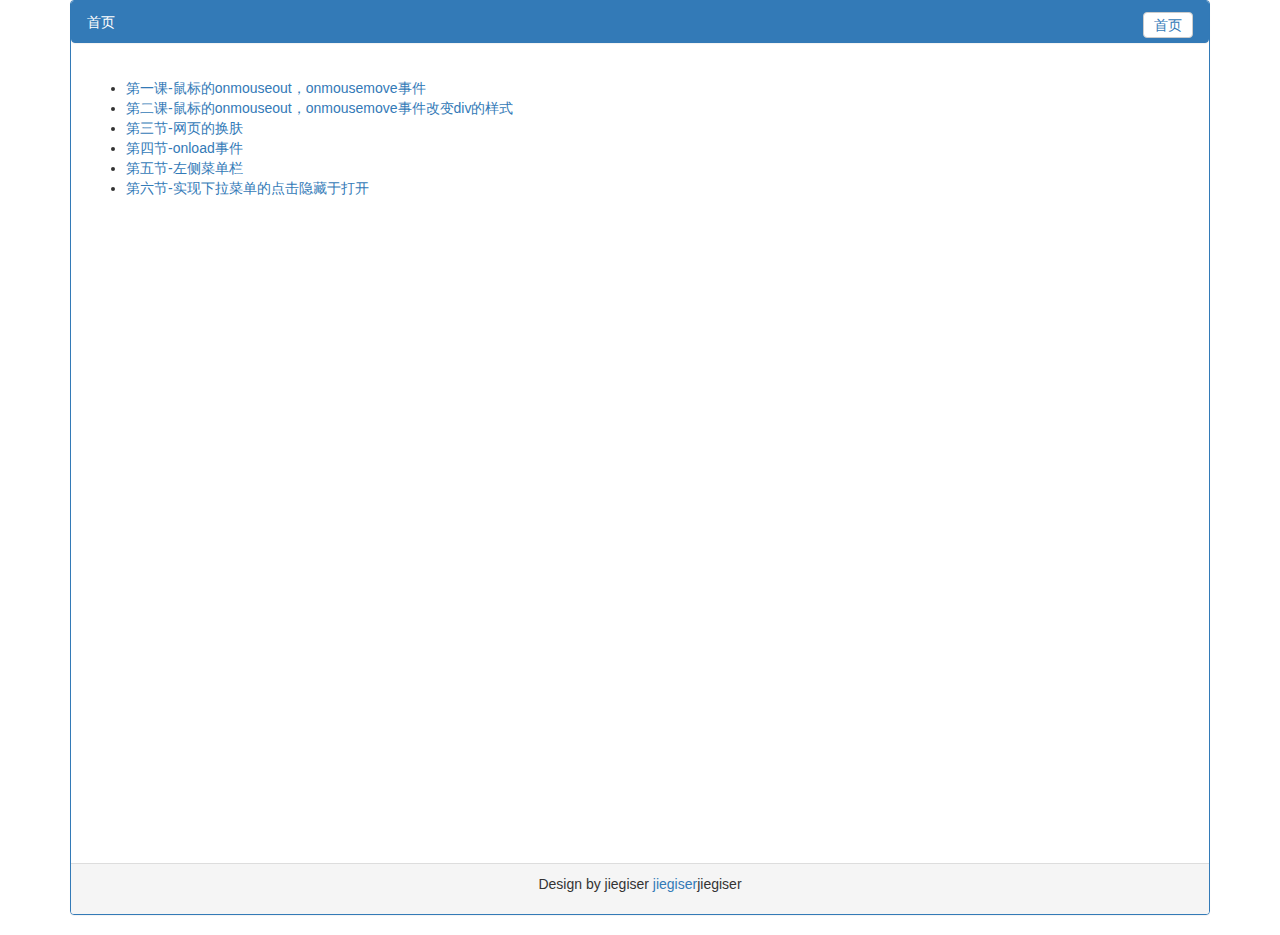
==== index.html @ 1c06697d "主页修改" ====
<!DOCTYPE html>
<html lang="en">

<head>
    <title></title>
    <meta charset="UTF-8">
    <meta name="viewport" content="width=device-width, initial-scale=1">
    <link href="css/style.css" rel="stylesheet">
    <link href="css/bootstrap.css" rel="stylesheet">
    <style>
        #div1 {
            background: burlywood;
            width: 200px;
            height: 200px;
            display: none;
        }
    </style>
</head>

<body>
    <div class="container">
        <div class="panel panel-primary">
            <div class="panel panel-heading panel-primary el-icon-circle-check">首页<button class="btn btn-default" style="float: right; padding: 2px 10px;"><a href="index.html">首页</a></button></div>
            <div class="panel-body" style="height: 800px">
                <ul>
                    <li>
                        <a href="class1.html" target="_blank">第一课-鼠标的onmouseout，onmousemove事件</a>
                    </li>
                    <li>
                        <a href="class2.html" target="_blank">第二课-鼠标的onmouseout，onmousemove事件改变div的样式</a>
                    </li>
                    <li>
                        <a href="class3.html" target="_blank">第三节-网页的换肤</a>
                    </li>
                    <li>
                        <a href="class4.html" target="_blank">第四节-onload事件</a>
                    </li>
                    <li>
                        <a href="class5.html" target="_blank">第五节-左侧菜单栏</a>
                    </li>
                    <li>
                        <a href="class6.html" target="_blank">第六节-实现下拉菜单的点击隐藏于打开</a>
                    </li>
                </ul>
            </div>
            <div class="panel-footer" style="text-align: center">
                <p>Design by jiegiser <a href="http://www.jiegiser.win" target="_blank">jiegiser</a>jiegiser</p>
            </div>
        </div>
    </div>
</body>

</html>
---- css/style.css ----
#div1 {
    background: burlywood;
    width: 200px;
    height: 200px;
    display: none;
}
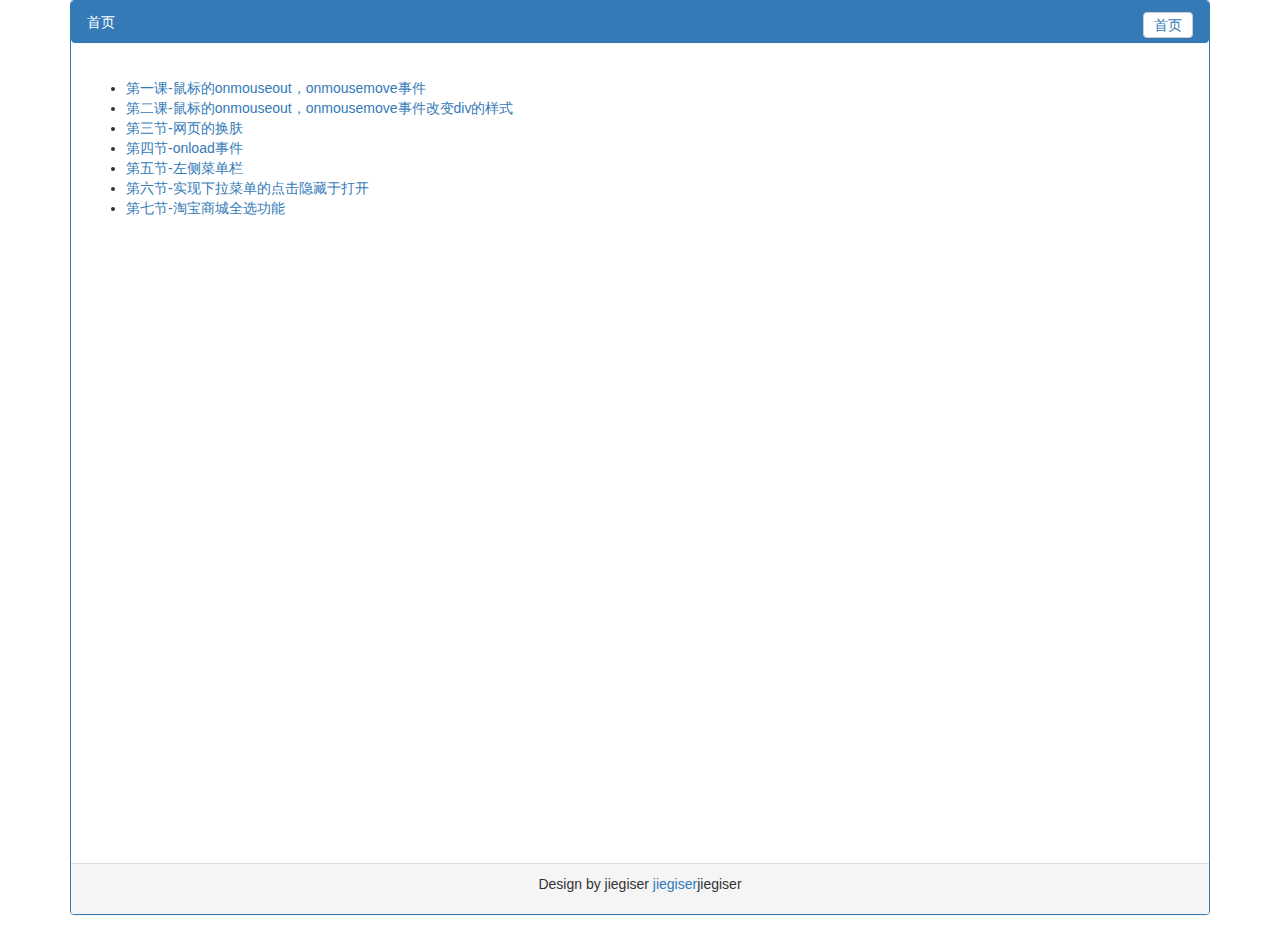
==== commit 3e4d37fe: "第七节课" ====
--- a/index.html
+++ b/index.html
@@ -41,6 +41,9 @@
                     <li>
                         <a href="class6.html" target="_blank">第六节-实现下拉菜单的点击隐藏于打开</a>
                     </li>
+                    <li>
+                        <a href="class7.html" target="_blank">第七节-淘宝商城全选功能</a>
+                    </li>
                 </ul>
             </div>
             <div class="panel-footer" style="text-align: center">
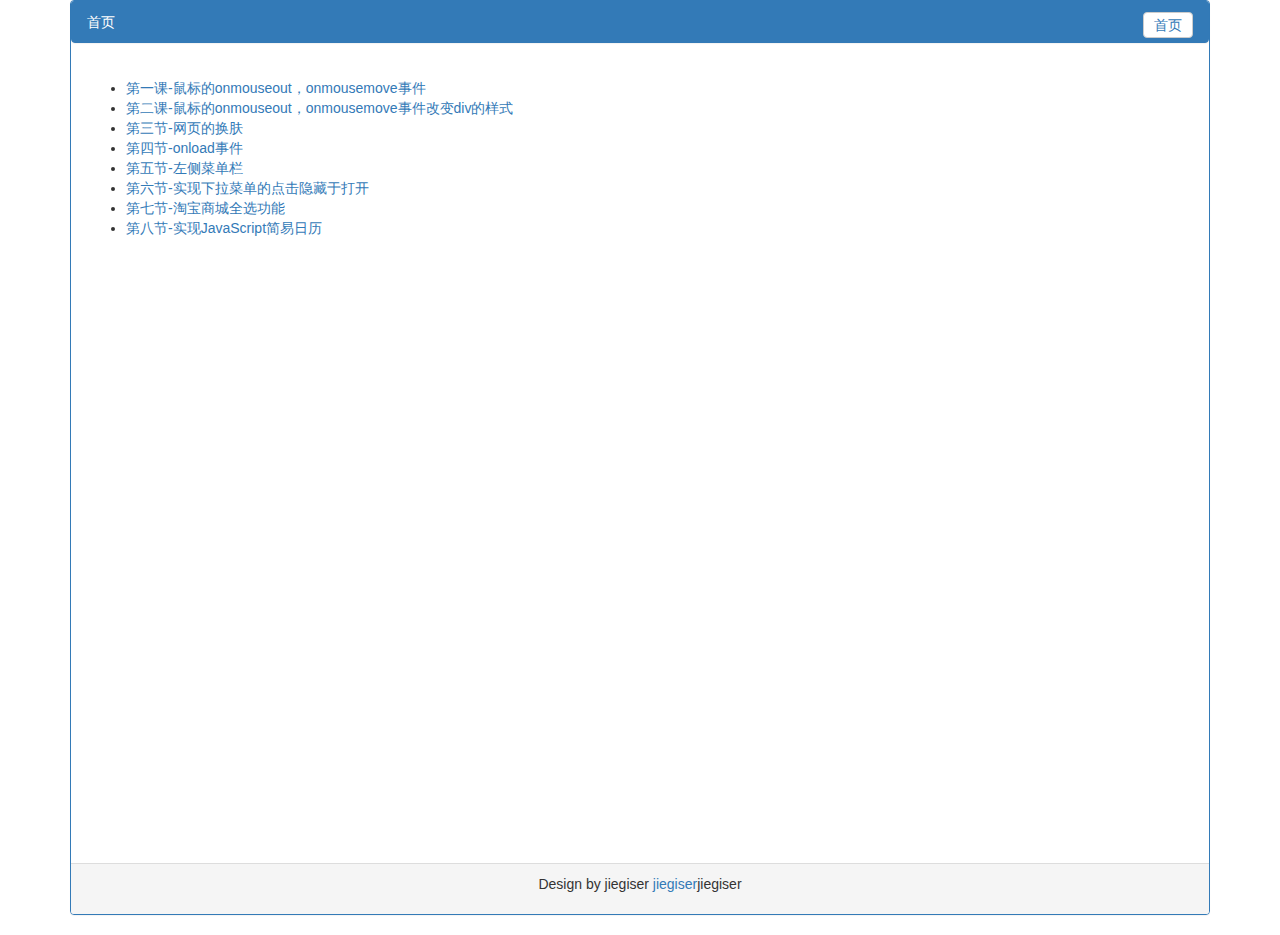
==== commit e7b7c3b4: "第八节课" ====
--- a/index.html
+++ b/index.html
@@ -44,6 +44,9 @@
                     <li>
                         <a href="class7.html" target="_blank">第七节-淘宝商城全选功能</a>
                     </li>
+                    <li>
+                        <a href="class8.html" target="_blank">第八节-实现JavaScript简易日历</a>
+                    </li>
                 </ul>
             </div>
             <div class="panel-footer" style="text-align: center">
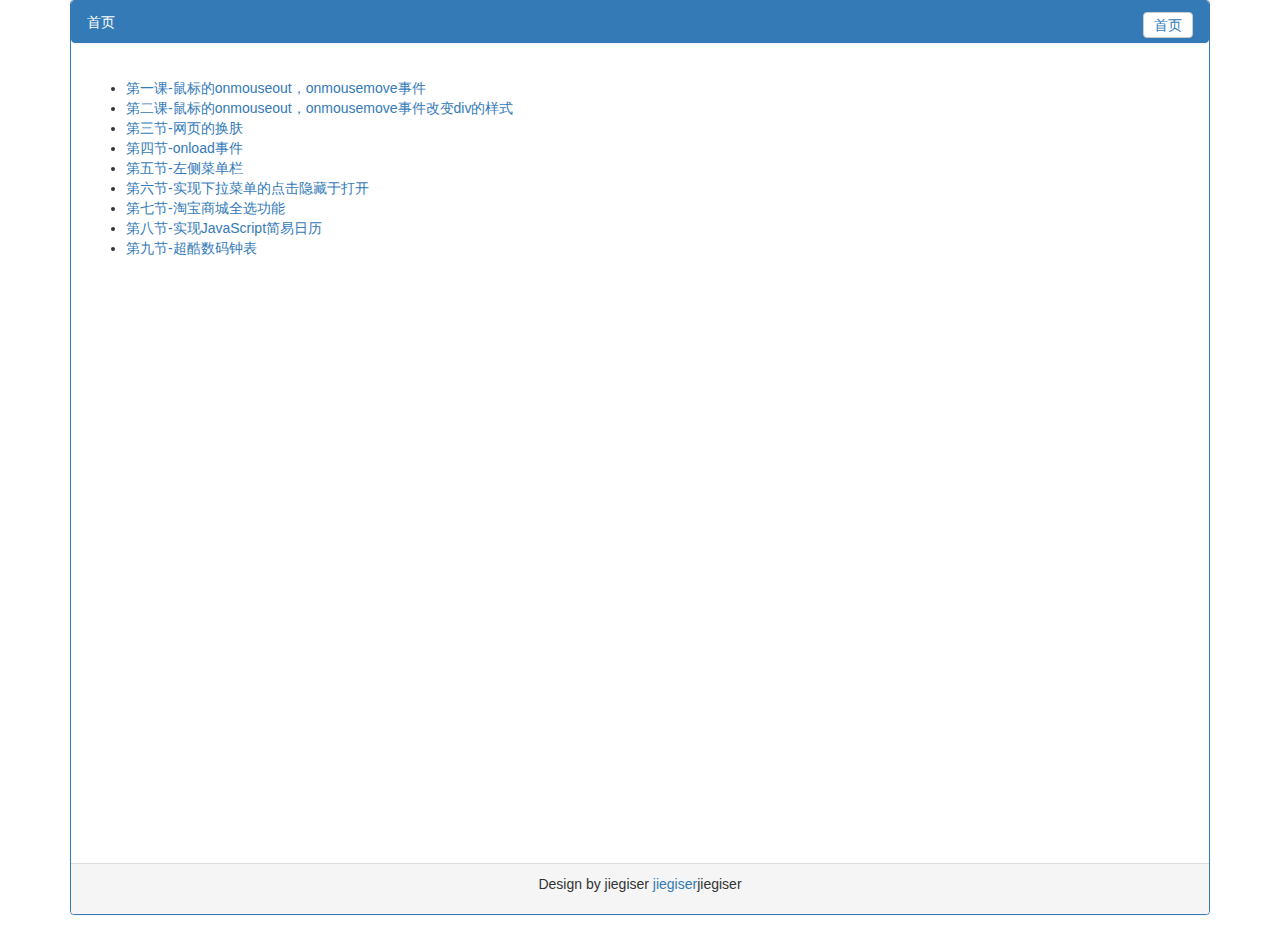
==== commit 07214bbc: "index修改" ====
--- a/index.html
+++ b/index.html
@@ -47,6 +47,9 @@
                     <li>
                         <a href="class8.html" target="_blank">第八节-实现JavaScript简易日历</a>
                     </li>
+                    <li>
+                        <a href="class9.html" target="_blank">第九节-超酷数码钟表</a>
+                    </li>
                 </ul>
             </div>
             <div class="panel-footer" style="text-align: center">
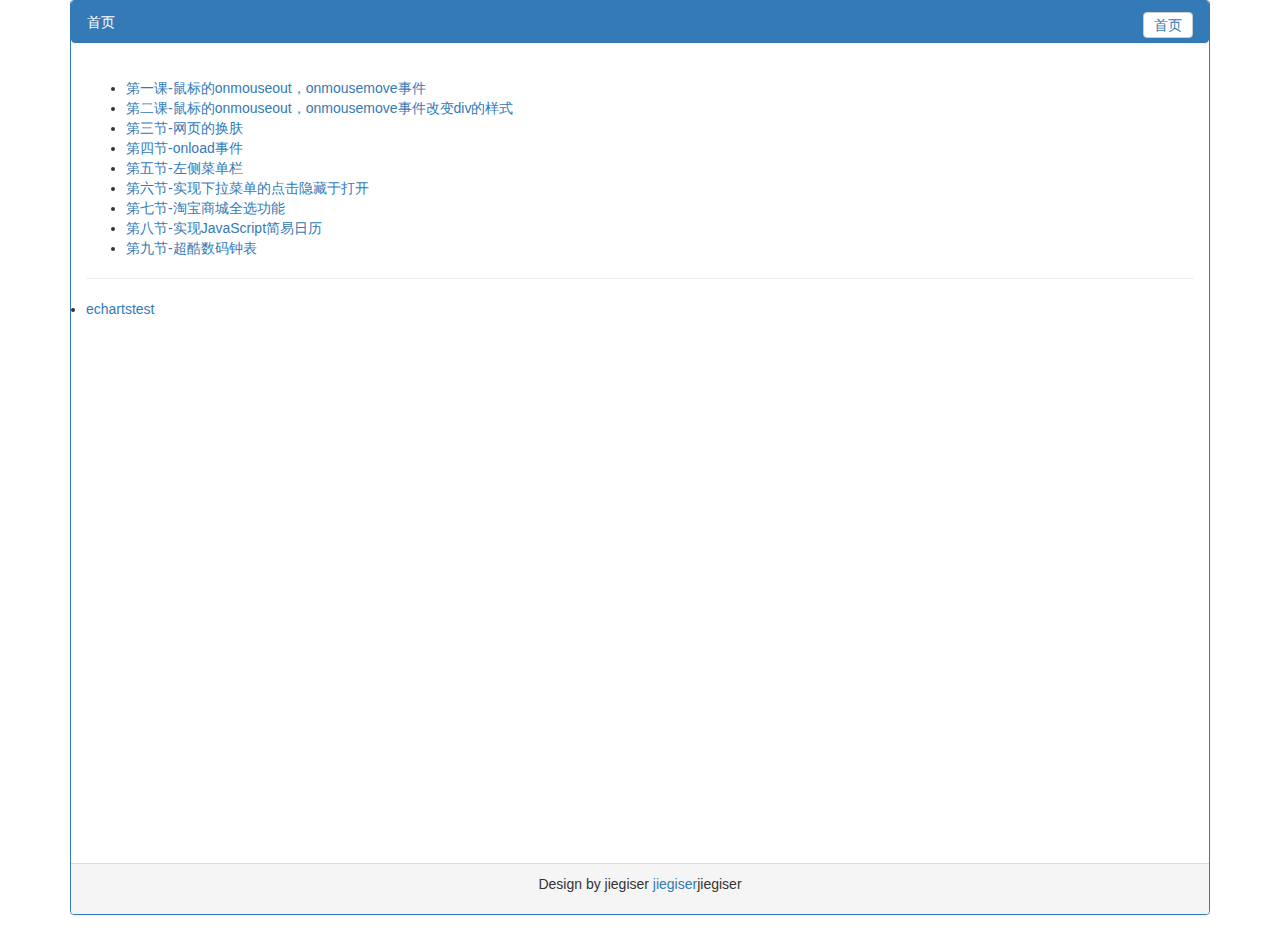
==== commit 2d0debb4: "dd" ====
--- a/index.html
+++ b/index.html
@@ -51,6 +51,10 @@
                         <a href="class9.html" target="_blank">第九节-超酷数码钟表</a>
                     </li>
                 </ul>
+                <hr>
+                <li>
+                    <a href="echartstest.html" target="_blank">echartstest</a>
+                </li>
             </div>
             <div class="panel-footer" style="text-align: center">
                 <p>Design by jiegiser <a href="http://www.jiegiser.win" target="_blank">jiegiser</a>jiegiser</p>
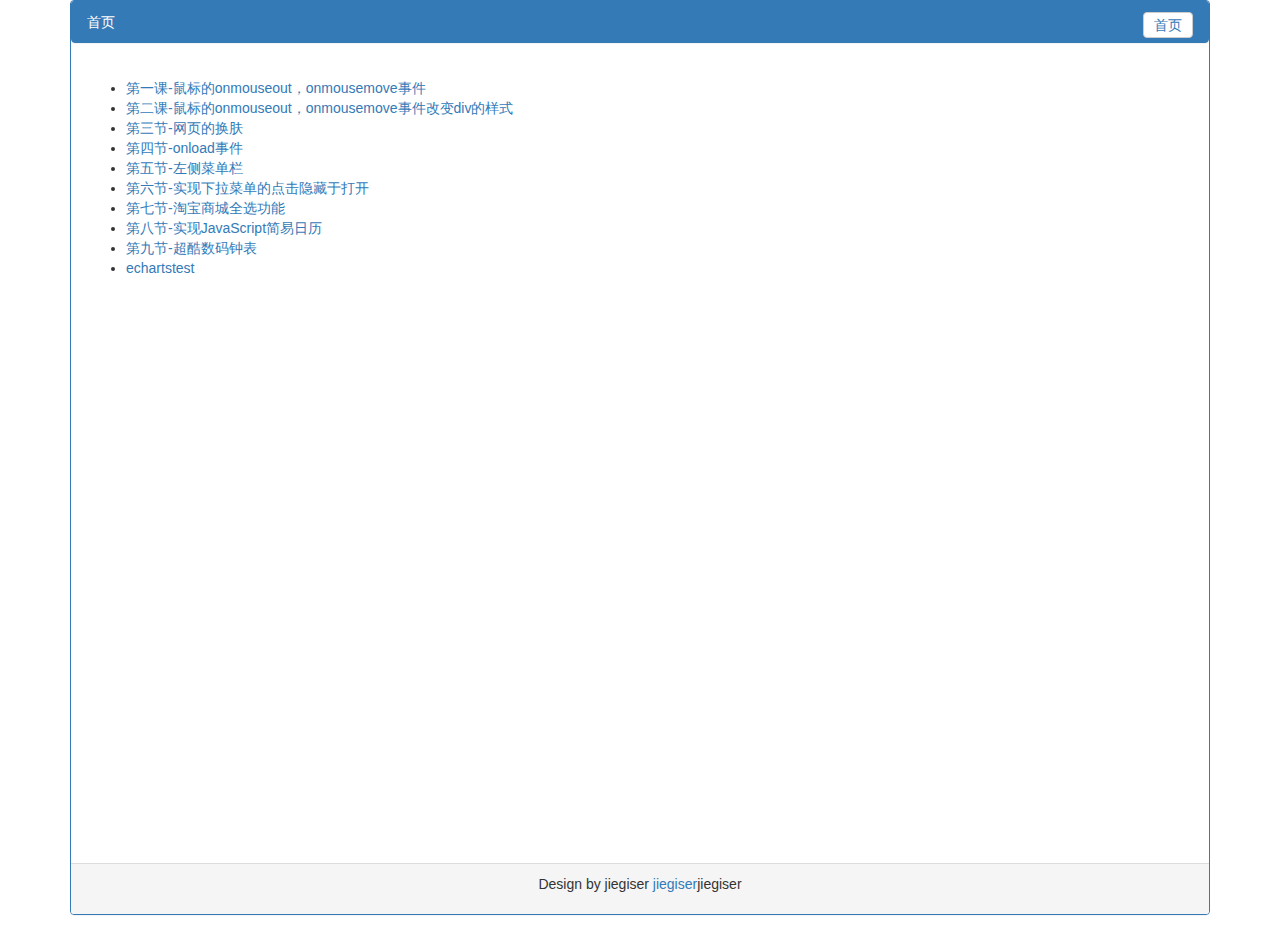
==== commit 374ec70d: "修改" ====
--- a/index.html
+++ b/index.html
@@ -50,11 +50,11 @@
                     <li>
                         <a href="class9.html" target="_blank">第九节-超酷数码钟表</a>
                     </li>
+                    <li>
+                        <a href="echartstest.html" target="_blank">echartstest</a>
+                    </li>
                 </ul>
-                <hr>
-                <li>
-                    <a href="echartstest.html" target="_blank">echartstest</a>
-                </li>
+
             </div>
             <div class="panel-footer" style="text-align: center">
                 <p>Design by jiegiser <a href="http://www.jiegiser.win" target="_blank">jiegiser</a>jiegiser</p>
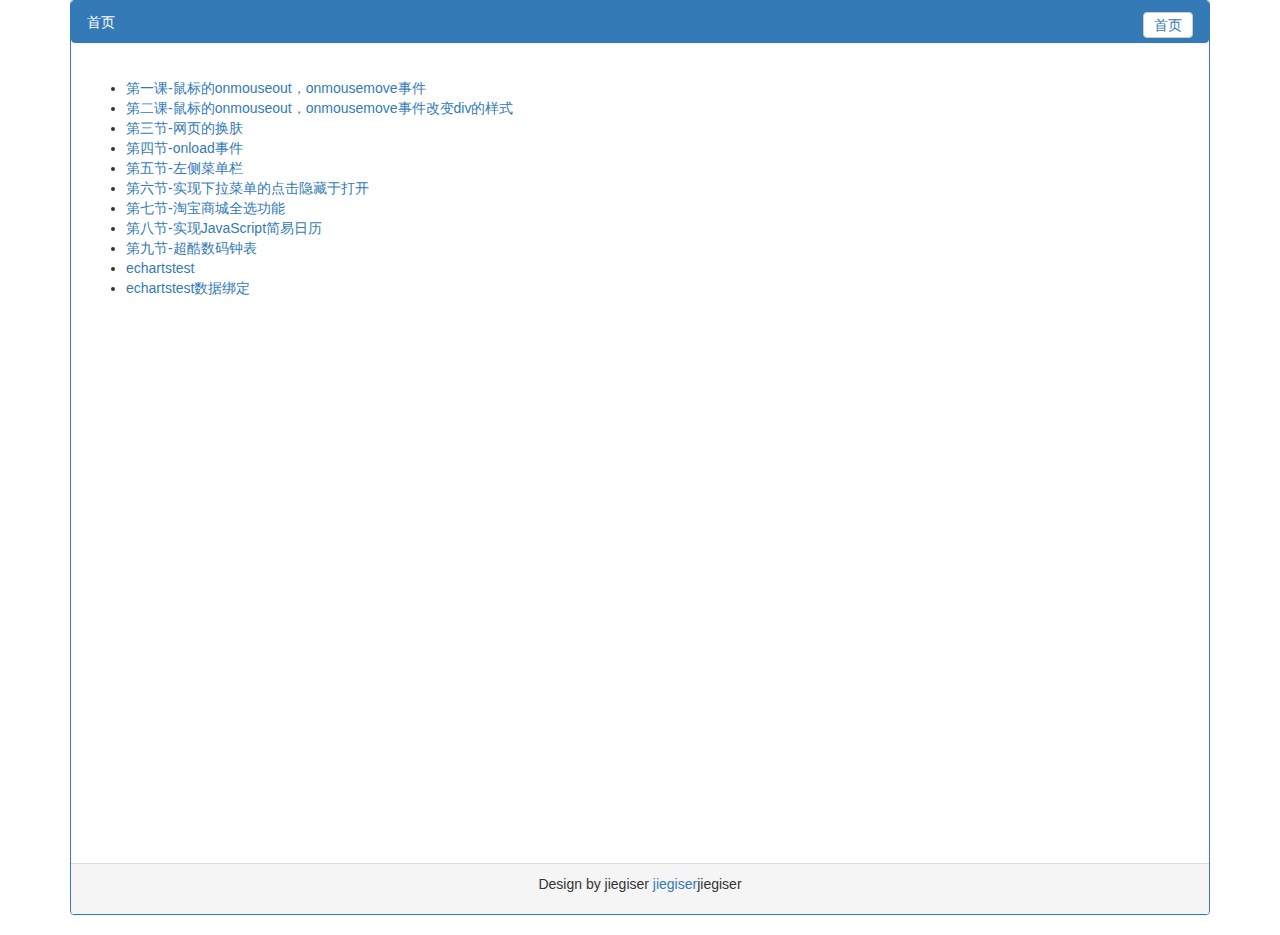
==== commit 7769e1e0: "修改index" ====
--- a/index.html
+++ b/index.html
@@ -53,6 +53,9 @@
                     <li>
                         <a href="echartstest.html" target="_blank">echartstest</a>
                     </li>
+                    <li>
+                        <a href="echarts2.html" target="_blank">echartstest数据绑定</a>
+                    </li>
                 </ul>
 
             </div>
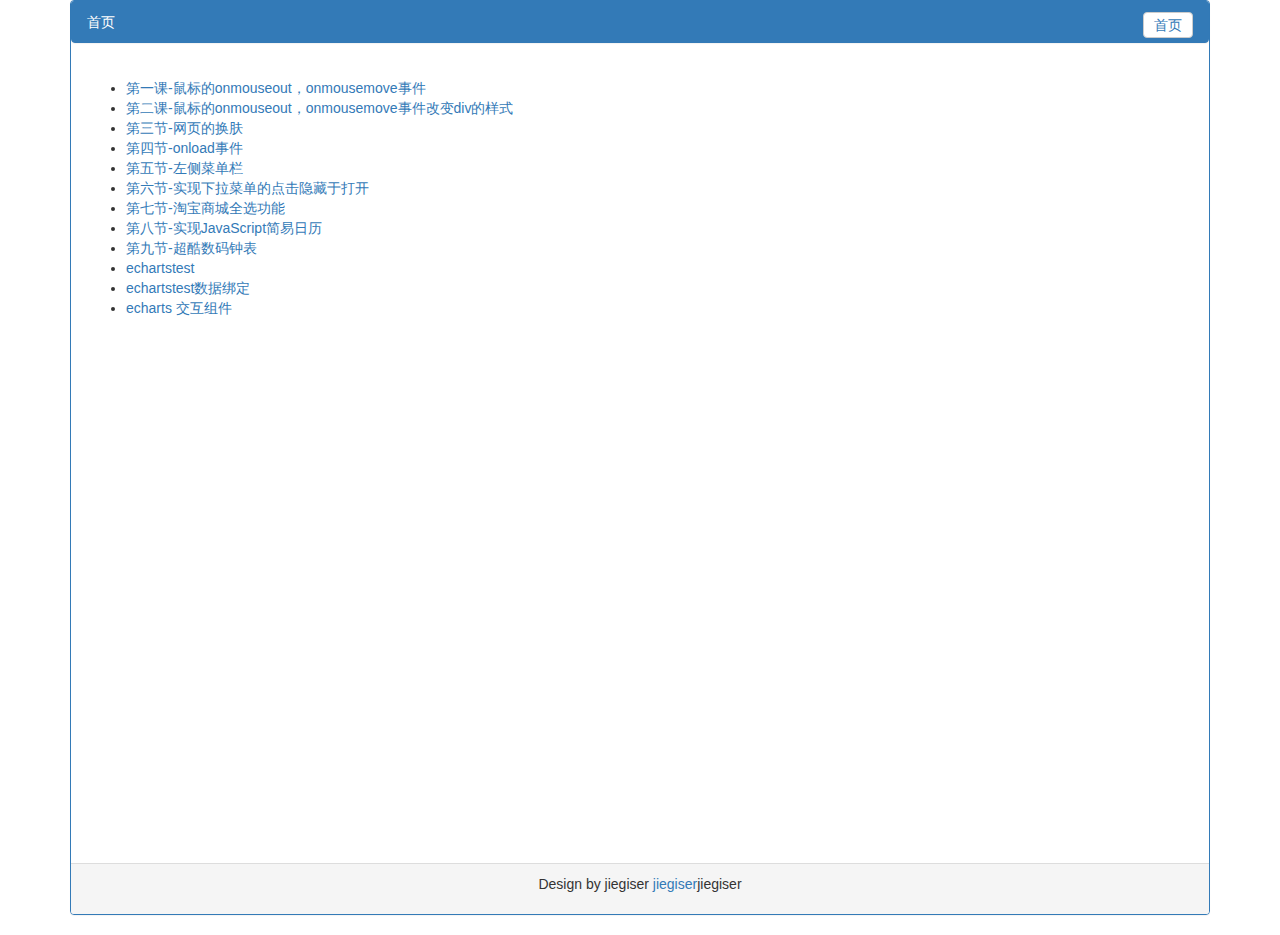
==== commit f987cde1: "echarts学习" ====
--- a/index.html
+++ b/index.html
@@ -56,6 +56,9 @@
                     <li>
                         <a href="echarts2.html" target="_blank">echartstest数据绑定</a>
                     </li>
+                    <li>
+                        <a href="echart4.html" target="_blank">echarts 交互组件</a>
+                    </li>
                 </ul>
 
             </div>
